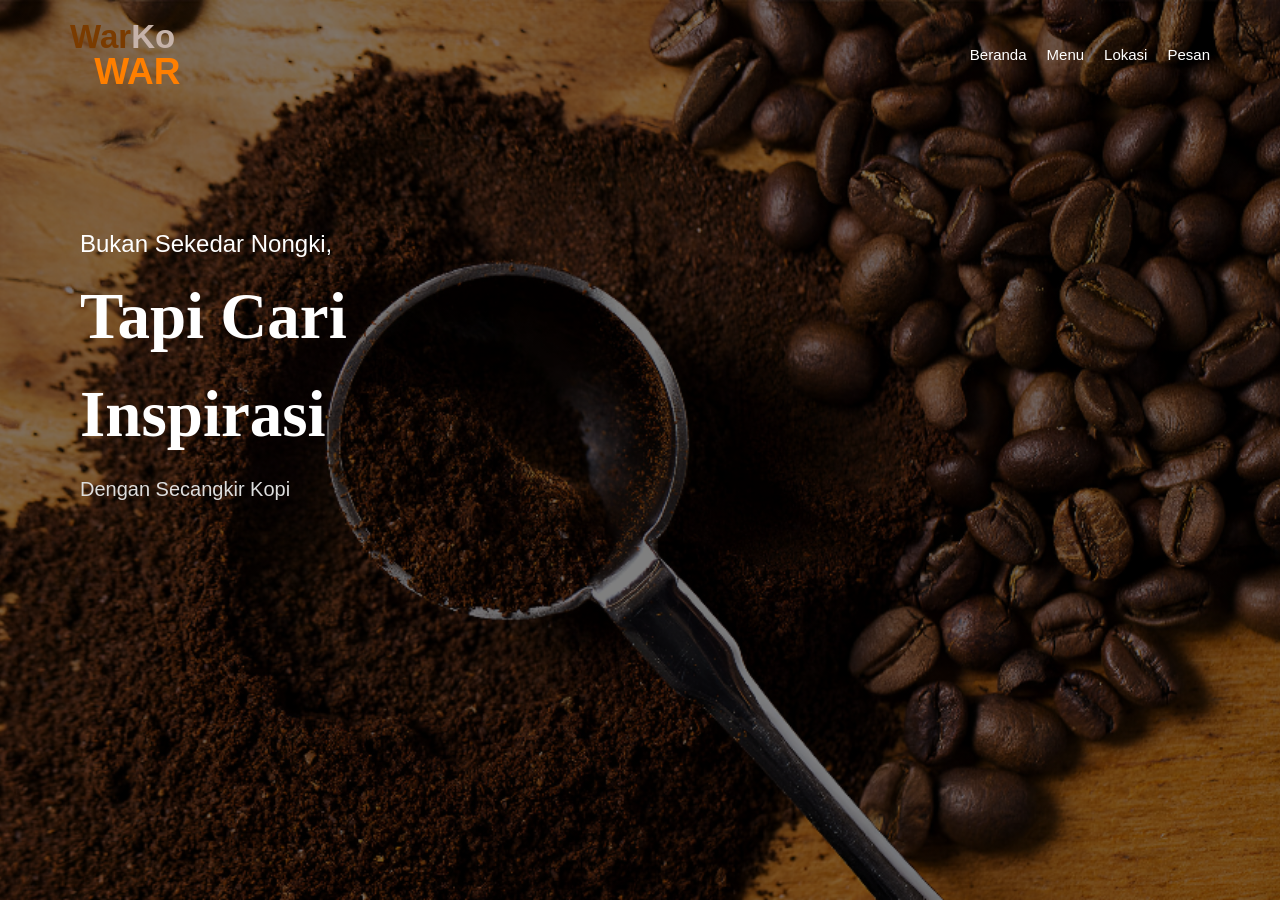
==== index.html @ a9ac8b54 "Update index.html" ====
<!DOCTYPE html>
<html lang="id">
<head>
  <meta charset="UTF-8" />
  <meta name="viewport" content="width=device-width, initial-scale=1.0"/>
  <title>WarKoWar</title>

  <!-- ICON -->
  <link rel="stylesheet"
    href="https://cdnjs.cloudflare.com/ajax/libs/font-awesome/6.5.1/css/all.min.css"/>

  <link rel="stylesheet" href="style.css"/>
</head>
<body>

  <!-- HOME -->
  <section class="hero" id="home">

    <!-- NAVBAR -->
    <nav class="navbar">
      <h1 class="logo">
        <span class="k1">War</span>
          <div class="sub-logo">
            <span class="k2">Ko</span>
            <span class="k3">WAR</span>
          </div>
      </h1>
      
      <ul>
        <li><a href="#home">Beranda</a></li>

        <!-- pindah ke halaman menu -->
        <li><a href="menu.html">Menu</a></li>

        <!-- langsung ke google maps -->
        <li>
          <a href="https://maps.app.goo.gl/8xpY4S37vdeN1PRk8"
             target="_blank">
             Lokasi
          </a>
        </li>

        <!-- langsung ke whatsapp -->
        <li>
          <a href="https://wa.me/6285795338021"
             target="_blank">
             Pesan
          </a>
        </li>
      </ul>
    </nav>

    <!-- KONTEN -->
    <div class="hero-content">
      <p>Bukan Sekedar Nongki,</p>

      <h2>
        Tapi Cari <br>
        Inspirasi
      </h2>

      <span>Dengan Secangkir Kopi</span>
    </div>

  </section>
       
  <script>
    // NAVBAR SCROLL EFFECT
window.addEventListener("scroll", function () {
  const navbar = document.querySelector(".navbar");

  if (navbar) {
    navbar.classList.toggle("active", window.scrollY > 50);
  }
});

// SMOOTH SCROLL
document.querySelectorAll('a[href^="#"]').forEach(anchor => {
  anchor.addEventListener("click", function (e) {

    const target = document.querySelector(this.getAttribute("href"));

    if (target) {
      e.preventDefault();

      target.scrollIntoView({
        behavior: "smooth"
      });
    }
  });
});

// ANIMASI HERO CONTENT
window.addEventListener("load", () => {
  const hero = document.querySelector(".hero-content");

  if (hero) {
    hero.style.opacity = "1";
    hero.style.transform = "translateY(0)";
  }
});

// ALERT WHATSAPP
const pesanBtn = document.querySelector('a[href*="https://wa.me/62857123456789"]');

if (pesanBtn) {
  pesanBtn.addEventListener("click", () => {
    alert("Kamu akan diarahkan ke WhatsApp untuk memesan ☕");
  });
}

// ALERT GOOGLE MAPS
const LokasiBttn = document.querySelector('a[href*="https://maps.app.goo.gl/8xpY4S37vdeN1PRk8"]');

if (LokasiBttn) {
  LokasiBttn.addEventListener("click", () => {
    alert("Kamu akan diarahkan ke Google Maps untuk melihat lokasi kami 📍");
  });
}
  </script>
  
</body>
</html>
---- style.css ----
html{
    scroll-behavior: smooth;
}

*{
    margin: 0;
    padding: 0;
    box-sizing: border-box;
    font-family: Arial, Helvetica, sans-serif;
}

body{
    overflow-x: hidden;
}

/* HOME */
.hero{
    width: 100%;
    height: 100vh;

    background:
    linear-gradient(rgba(0,0,0,0.5),
    rgba(0,0,0,0.5)),
    url('background.jpg');

    background-size: cover;
    background-position: center;

    color: white;
}

/* NAVBAR */
.navbar{
    width: 100%;
    padding: 20px 70px;

    display: flex;
    justify-content: space-between;
    align-items: center;
}

.logo{
    font-size: 33px;
}

.k1{
    color: #7A3B00;
}

.k2{
    color: #C6B3AA;
}

.k3{
    color: #FF7F00;
    margin-left: -37px;
    font-size: 37px;
}

.logo {
  display: flex;
  align-items: flex-start; 
  line-height: 1;          
}

.sub-logo {
  display: flex;
  flex-direction: column;
}

.navbar ul{
    display: flex;
    gap: 20px;
    list-style: none;
}

.navbar ul li a{
    color: white;
    text-decoration: none;
    font-size: 15px;
    transition: 0.2s;
}

.navbar ul li a:hover{
    color: orange;
}

/* NAVBAR ACTIVE */
.navbar.active{
  background: rgba(0,0,0,0.8);
  padding: 10px 30px;
  transition: 0.3s;
}

.icon{
    width: 40px;
    height: 40px;

    margin-right: 8px;

    vertical-align: middle;
}

/* HERO TEXT */
.hero-content{
    margin-left: 80px;
    margin-top: 120px;
    font-family: 'montserrat', sans-serif;
}

.hero-content p{
    font-size: 24px;
    margin-bottom: 10px;
}

.hero-content h2{
    font-size: 65px;
    font-family: 'Dancing Script', cursive;
    line-height: 1.5;
    margin-bottom: 15px;
}

.hero-content span{
    font-size: 20px;
    color: #ddd;
}

/* HERO ANIMATION */
.hero-content{
  opacity: 0;
  transform: translateY(40px);
  transition: 1s ease;
}

/* MENU PAGE */
.menu-page{
    width: 100%;
    min-height: 100vh;

    background:
    linear-gradient(rgba(0,0,0,0.5),
    rgba(0,0,0,0.5)),
    url('background.jpg');

    background-size: cover;
    background-position: center;

    color: white;
    padding-bottom: 45px;
}

/* MENU */
.menu-container{
    display: flex;
    justify-content: center;
    gap: 100px;

    margin-top: 80px;
}

.menu-box h2{
    margin-bottom: 20px;
    color: orange;
}

.menu-box h2 img{
    margin-right: -10px;
    font-size: 24px;
}

.menu-box ul{
    list-style: none;
}

.menu-box ul li{
    margin-bottom: 12px;
    font-size: 18px;
}

/* INFO */
.info{
    width: 85%;
    margin: 60px auto 0;

    border-top: 1px solid orange;
    padding-top: 17px;
}

.info p{
    display: flex;
    align-items: center;

    gap: 8px;
}

/* ITEM */
.item{
    width: 286px;

    display: flex;
    justify-content: space-between;
    align-items: center;
    margin-bottom: 15px;
}

.item p{
    color: white;
    font-size: 18px;    
}

.item span{
    color: orange;
    font-weight: bold;
}

.item:hover{
    transform: scale(1.03);
    transition: 0.2s;
}

/* RESPONSIVE */
@media(max-width:768px){

    .navbar{
        flex-direction: column;
        gap: 15px;
        padding: 20px;
    }

    .hero-content{
        margin: 80px 30px;
    }

    .hero-content h2{
        font-size: 45px;
    }

    .menu-container{
        flex-direction: column;
        gap: 40px;
        padding-left: 30px;
    }
}
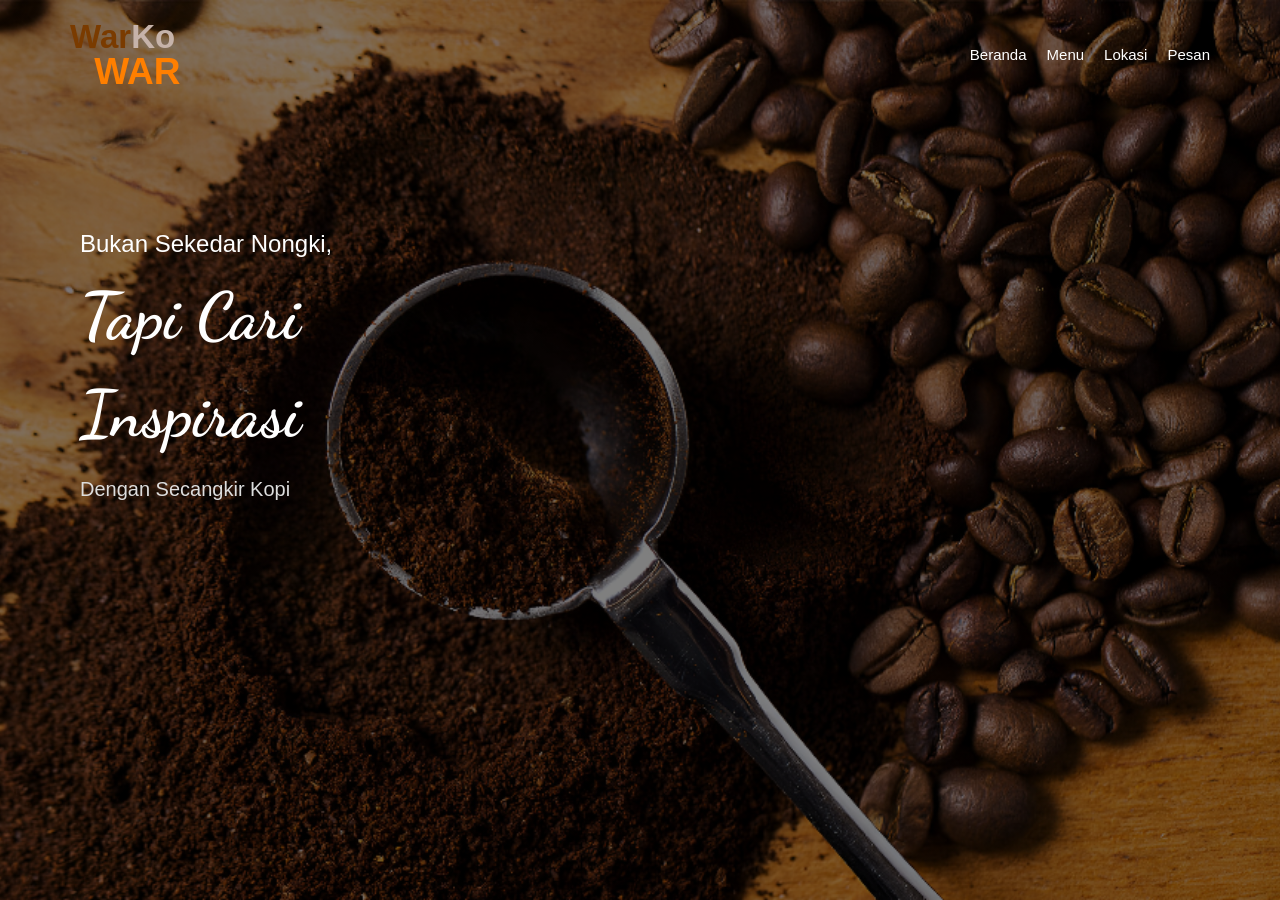
==== commit 745a080a: "Update index.html" ====
--- a/index.html
+++ b/index.html
@@ -4,6 +4,11 @@
   <meta charset="UTF-8" />
   <meta name="viewport" content="width=device-width, initial-scale=1.0"/>
   <title>WarKoWar</title>
+
+<!--FONT-->
+ <link rel="preconnect" href="https://fonts.googleapis.com">
+<link rel="preconnect" href="https://fonts.gstatic.com" crossorigin>
+<link href="https://fonts.googleapis.com/css2?family=Dancing+Script:wght@400..700&display=swap" rel="stylesheet">
 
   <!-- ICON -->
   <link rel="stylesheet"
